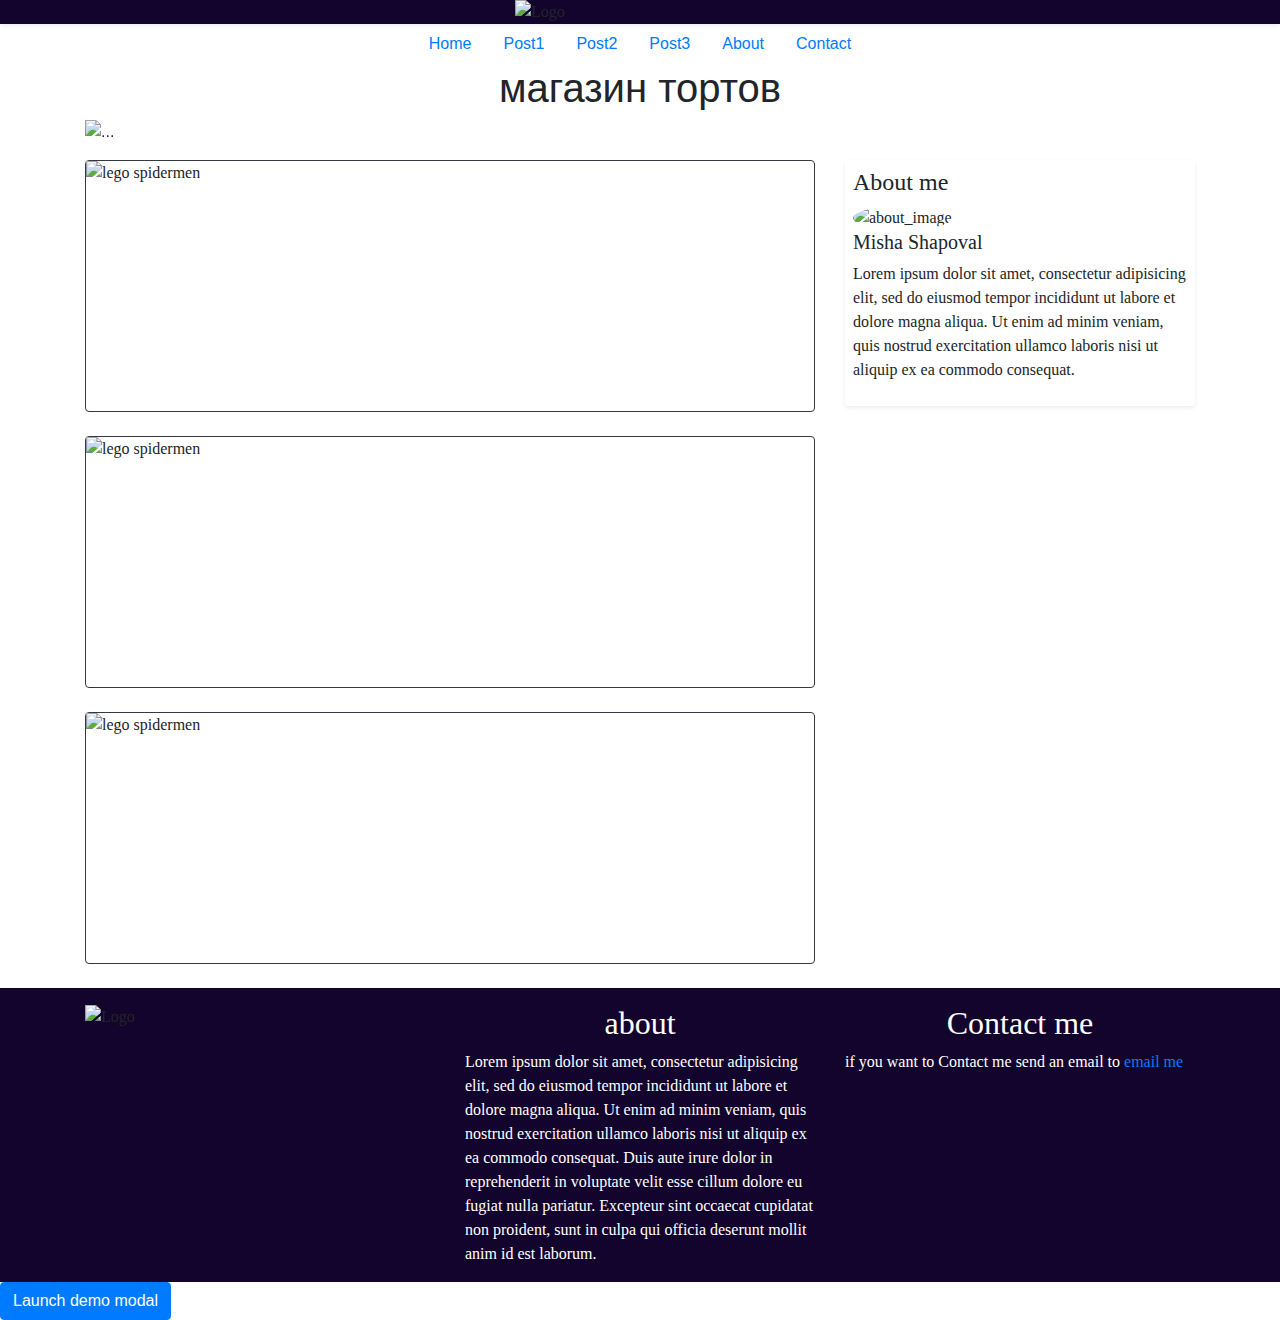
==== index.html @ d5a5aa8e "uploded web site" ====
<!DOCTYPE html>
<html lang="en" dir="ltr">
  <head>
    <meta charset="utf-8">
    <title></title>
    <link rel="stylesheet" href="./css/style.css">
    <link rel="stylesheet" href="./css/bootstrap.min.css">
    <link rel="stylesheet" href="/css/master.css">
  </head>
  <body>
    <header>
      <div class="shadow-sm rounded">
        <img src="" alt="Logo" width="250" class="mx-auto d-block">

      </div>
    </header>
    <nav>
      <ul class="nav justify-content-center">
        <li class="nav-item">
          <a class="nav-link active" href="file:///E:/projakt/index.html">Home</a>
        </li>
        <li class="nav-item">
          <a class="nav-link" href="file:///E:/projakt/post1.html">Post1</a>
        </li>
        <li class="nav-item">
          <a class="nav-link" href="file:///E:/projakt/post2.html">Post2</a>
        </li>
        <li class="nav-item">
          <a class="nav-link" href="file:///E:/projakt/post3.html">Post3</a>
        </li>
        <li class="nav-item">
          <a class="nav-link" href="#">About</a>
        </li>
        <li class="nav-item">
          <a class="nav-link" href="file:///E:/projakt/CONTACTC.HTML?submit=#">Contact</a>
        </li>
      <!-- <li class="nav-item">
      <a class="nav-link disabled" href="#" tabindex="-1" aria-disabled="true">Disabled</a>
      </li> -->
      </ul>
        </nav>
        <h1 class="text-center">магазин тортов</h1>
        <slide style="height:500px;;">
          <div class="container">
      <div id="carouselExampleIndicators" class="carousel slide" data-ride="carousel">
        <div class="corousel-fade">
          <div id="carouselExampleIndicators"
          class="carousel slide" data-ride="carousel">
              </div>
              </div>

  <ol class="carousel-indicators">
    <li data-target="#carouselExampleIndicators" data-slide-to="0" cl></li>
    <li data-target="#carouselExampleIndicators" data-slide-to="1"></li>
    <li data-target="#carouselExampleIndicators" data-slide-to="2"></li>
  </ol>
  <div class="carousel-inner">
    <div class="carousel-item active">
      <img src="https://bilka.ua/wp-content/uploads/2018/11/Bilka_2102-315-741x879.jpg"
      <img src=""class="d-block w-100" alt="...">
    </div>
    <div class="carousel-item">
      <img src="https://i.obozrevatel.com/food/recipemain/2019/1/29/tort-tiramisu-12-kg.webp?size=600x400" class="d-block w-100" alt="...">
    </div>
    <div class="carousel-item">
      <img src="https://lh3.googleusercontent.com/proxy/KKnSmZsCqkBBlunkZHsnwj1Jzv60WcoLrt82GWJtmdabwoI1Q5yvRIs3j0xZhD_OjKtSTaohvKrzP8EVv383UDBSOBgHF9AqoBEX57Rn-r89Ru3HsQfbDG-ExFsVyH8yy317Z178-dKx" class="d-block w-100" alt="...">
    </div>
  </div>
  <a class="carousel-control-prev" href="#carouselExampleIndicators" role="button" data-slide="prev">
    <span class="carousel-control-prev-icon" aria-hidden="true"></span>
    <span class="sr-only">Previous</span>
  </a>
  <a class="carousel-control-next" href="#carouselExampleIndicators" role="button" data-slide="next">
    <span class="carousel-control-next-icon" aria-hidden="true"></span>
    <span class="sr-only">Next</span>
  </a>
</div>
</slide>


</div>
    <main class="pt-3">
      <div class="container">
        <div class="row">
          <div class="col-md-8">
            <!-- <-Карточка с товаром1--->
            <div class="card flex-md-row mb-4 border-dark h-md-250">
              <img src="https://bilka.ua/wp-content/uploads/2018/11/Bilka_2102-315-741x879.jpg"
              alt="lego spidermen"class="card-img-left flex-auto d-none d-md-block"height="250">
              <div class="card-body d-flex flex=colum aligh items items-start">
                <h3><h3>
                  <p class="card-text mb-auto">
                  </p>



               </div>

            </div>
            <div class="card flex-md-row mb-4 border-dark h-md-250">
              <img src="https://i.obozrevatel.com/food/recipemain/2019/1/29/tort-tiramisu-12-kg.webp?size=600x400"
              alt="lego spidermen"class="card-img-left flex-auto d-none d-md-block"height="250">
              <div class="card-body d-flex flex=colum aligh items items-start">
                <h3><h3>
                  <p class="card-text mb-auto">
                          </p>



               </div>

            </div>
            <div class="card flex-md-row mb-4 border-dark h-md-250">
              <img src="https://lh3.googleusercontent.com/proxy/KKnSmZsCqkBBlunkZHsnwj1Jzv60WcoLrt82GWJtmdabwoI1Q5yvRIs3j0xZhD_OjKtSTaohvKrzP8EVv383UDBSOBgHF9AqoBEX57Rn-r89Ru3HsQfbDG-ExFsVyH8yy317Z178-dKx"
              alt="lego spidermen"class="card-img-left flex-auto d-none d-md-block"height="250">
              <div class="card-body d-flex flex=colum aligh items items-start">
                <h3><h3>
                  <p class="card-text mb-auto">
                      </p>



               </div>

            </div>

          </div>
          <div class="col-md-4">
            <div class="blog-sidebar p-2 shadow-sm rounded">
              <h4>About me </h4>
              <img src="https://encrypted-tbn0.gstatic.com/images?q=tbn:ANd9GcQGeDfApXwRDX5WsCs6fEq84InCmWe9FK2oKlCfvynqRUR5V-vk&s" alt="about_image"
              class="img-fluid rounded-circle">
              <h5>  Misha Shapoval</h5>
                <p>Lorem ipsum dolor sit amet, consectetur adipisicing elit, sed do eiusmod tempor incididunt ut labore et dolore magna aliqua. Ut enim ad minim veniam, quis nostrud exercitation ullamco laboris nisi ut aliquip ex ea commodo consequat.</p>
            </div>


        </div>
      </div>

      </div>
    </main>
    <footer>
      <div class="container">
        <div class="row py-3 text dark">
           <!-- <-Колонка1----->
          <div class="col-md-4">
            <img src="" alt="Logo" width="250">

          </div>
           <!-- <-Колонка2----->
          <div class="col-md-4">
            <h>
            <h2 class="text-center">about</h2>
            <p1>
              Lorem ipsum dolor sit amet, consectetur adipisicing elit, sed do eiusmod tempor incididunt ut labore et dolore magna aliqua. Ut enim ad minim veniam, quis nostrud exercitation ullamco laboris nisi ut aliquip ex ea commodo consequat. Duis aute irure dolor in reprehenderit in voluptate velit esse cillum dolore eu fugiat nulla pariatur. Excepteur sint occaecat cupidatat non proident, sunt in culpa qui officia deserunt mollit anim id est laborum.
            </p1>
          </h>
        </div>
         <!-- <-Колонка3 ----->
        <div class="col-md-4">
          <h2 class="text-center">Contact me</h2>
          <p1>if you want to Contact me send an email to </p1>
          <a
          href="mailto:shapovalmiha@gmail.com?subject=feedback">email me</a>
      </div>
    </div>

    </footer>
    <script src="https://code.jquery.com/jquery-3.4.1.slim.min.js" integrity="sha384-J6qa4849blE2+poT4WnyKhv5vZF5SrPo0iEjwBvKU7imGFAV0wwj1yYfoRSJoZ+n" crossorigin="anonymous"></script>
    <script src="https://cdn.jsdelivr.net/npm/popper.js@1.16.0/dist/umd/popper.min.js" integrity="sha384-Q6E9RHvbIyZFJoft+2mJbHaEWldlvI9IOYy5n3zV9zzTtmI3UksdQRVvoxMfooAo" crossorigin="anonymous"></script>
    <script src="https://stackpath.bootstrapcdn.com/bootstrap/4.4.1/js/bootstrap.min.js" integrity="sha384-wfSDF2E50Y2D1uUdj0O3uMBJnjuUD4Ih7YwaYd1iqfktj0Uod8GCExl3Og8ifwB6" crossorigin="anonymous"></script>
    <!-- Button trigger modal -->
<button type="button" class="btn btn-primary" data-toggle="modal" data-target="#exampleModalScrollable">
  Launch demo modal
</button>

<!-- Modal -->
<div class="modal fade" id="exampleModalScrollable" tabindex="-1" role="dialog" aria-labelledby="exampleModalScrollableTitle" aria-hidden="true">
  <div class="modal-dialog modal-dialog-scrollable" role="document">
    <div class="modal-content">
      <div class="modal-header">
        <h5 class="modal-title" id="exampleModalScrollableTitle">Modal title</h5>
        <button type="button" class="close" data-dismiss="modal" aria-label="Close">
          <span aria-hidden="true">&times;</span>
        </button>
      </div>
      <div class="modal-body">
        Hello world
      </div>
      <div class="modal-footer">
        <button type="button" class="btn btn-secondary" data-dismiss="modal">Close</button>
        <button type="button" class="btn btn-primary">Save changes</button>
      </div>
    </div>
  </div>
</div>
  </body>
</html>
---- css/style.css ----
footer, header {
  background-color: #13042d;
  font-family: 'Arizonia', cursive;
  font-family: 'Rye', cursive;
}
p1{
  color: white;
}
h2{
  color: white;
}
h{
  color: white;
}
body, main{
  font-family: 'Zhi Mang Xing', cursive;
}
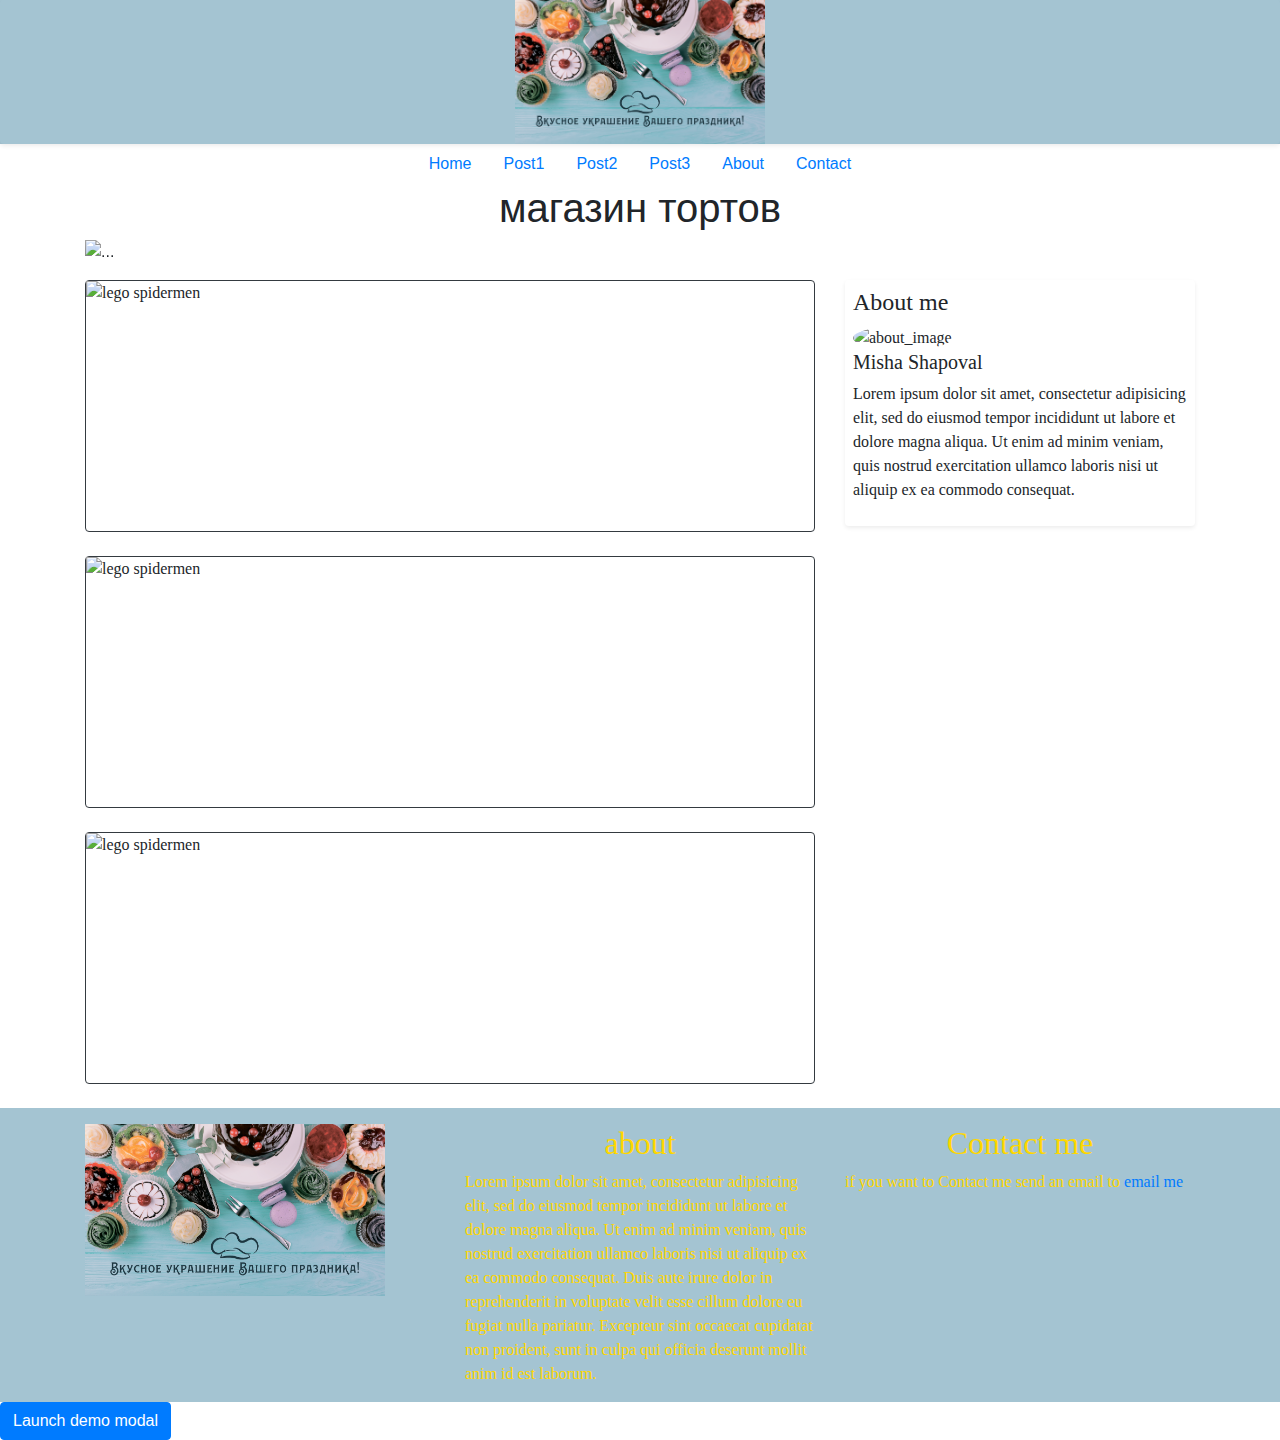
==== commit 22b147d6: "update 2" ====
--- a/index.html
+++ b/index.html
@@ -10,7 +10,7 @@
   <body>
     <header>
       <div class="shadow-sm rounded">
-        <img src="" alt="Logo" width="250" class="mx-auto d-block">
+        <img src="./img/логотип.png" alt="Logo" width="250" class="mx-auto d-block">
 
       </div>
     </header>
@@ -63,7 +63,7 @@
       <img src="https://i.obozrevatel.com/food/recipemain/2019/1/29/tort-tiramisu-12-kg.webp?size=600x400" class="d-block w-100" alt="...">
     </div>
     <div class="carousel-item">
-      <img src="https://lh3.googleusercontent.com/proxy/KKnSmZsCqkBBlunkZHsnwj1Jzv60WcoLrt82GWJtmdabwoI1Q5yvRIs3j0xZhD_OjKtSTaohvKrzP8EVv383UDBSOBgHF9AqoBEX57Rn-r89Ru3HsQfbDG-ExFsVyH8yy317Z178-dKx" class="d-block w-100" alt="...">
+      <img src="https://lh3.googleusercontent.com/proxy/_57wpFZ8aUMMaXYEh6jNjuRfZPcxFamkWyXvoyHUtjkMGfNG1RQDOC9XWf_hGUoTKWmNGVDeiOcBonsnCKsP8cXyduTdfDa6bhPcxRmJZav_MdjDstedUTBxxYj_DxI_HlEYpgG_sEPTywMBncex7qPHxfnm" class="d-block w-100" alt="...">
     </div>
   </div>
   <a class="carousel-control-prev" href="#carouselExampleIndicators" role="button" data-slide="prev">
@@ -111,7 +111,7 @@
 
             </div>
             <div class="card flex-md-row mb-4 border-dark h-md-250">
-              <img src="https://lh3.googleusercontent.com/proxy/KKnSmZsCqkBBlunkZHsnwj1Jzv60WcoLrt82GWJtmdabwoI1Q5yvRIs3j0xZhD_OjKtSTaohvKrzP8EVv383UDBSOBgHF9AqoBEX57Rn-r89Ru3HsQfbDG-ExFsVyH8yy317Z178-dKx"
+              <img src="https://lh3.googleusercontent.com/proxy/_57wpFZ8aUMMaXYEh6jNjuRfZPcxFamkWyXvoyHUtjkMGfNG1RQDOC9XWf_hGUoTKWmNGVDeiOcBonsnCKsP8cXyduTdfDa6bhPcxRmJZav_MdjDstedUTBxxYj_DxI_HlEYpgG_sEPTywMBncex7qPHxfnm"
               alt="lego spidermen"class="card-img-left flex-auto d-none d-md-block"height="250">
               <div class="card-body d-flex flex=colum aligh items items-start">
                 <h3><h3>
@@ -145,7 +145,7 @@
         <div class="row py-3 text dark">
            <!-- <-Колонка1----->
           <div class="col-md-4">
-            <img src="" alt="Logo" width="250">
+            <img src="./img/логотип.png" alt="Logo" width="300">
 
           </div>
            <!-- <-Колонка2----->
--- a/css/style.css
+++ b/css/style.css
@@ -1,16 +1,16 @@
 footer, header {
-  background-color: #13042d;
+  background-color: #a4c4d2;
   font-family: 'Arizonia', cursive;
   font-family: 'Rye', cursive;
 }
 p1{
-  color: white;
+  color: gold;
 }
 h2{
-  color: white;
+  color: gold;
 }
 h{
-  color: white;
+  color: gold;
 }
 body, main{
   font-family: 'Zhi Mang Xing', cursive;
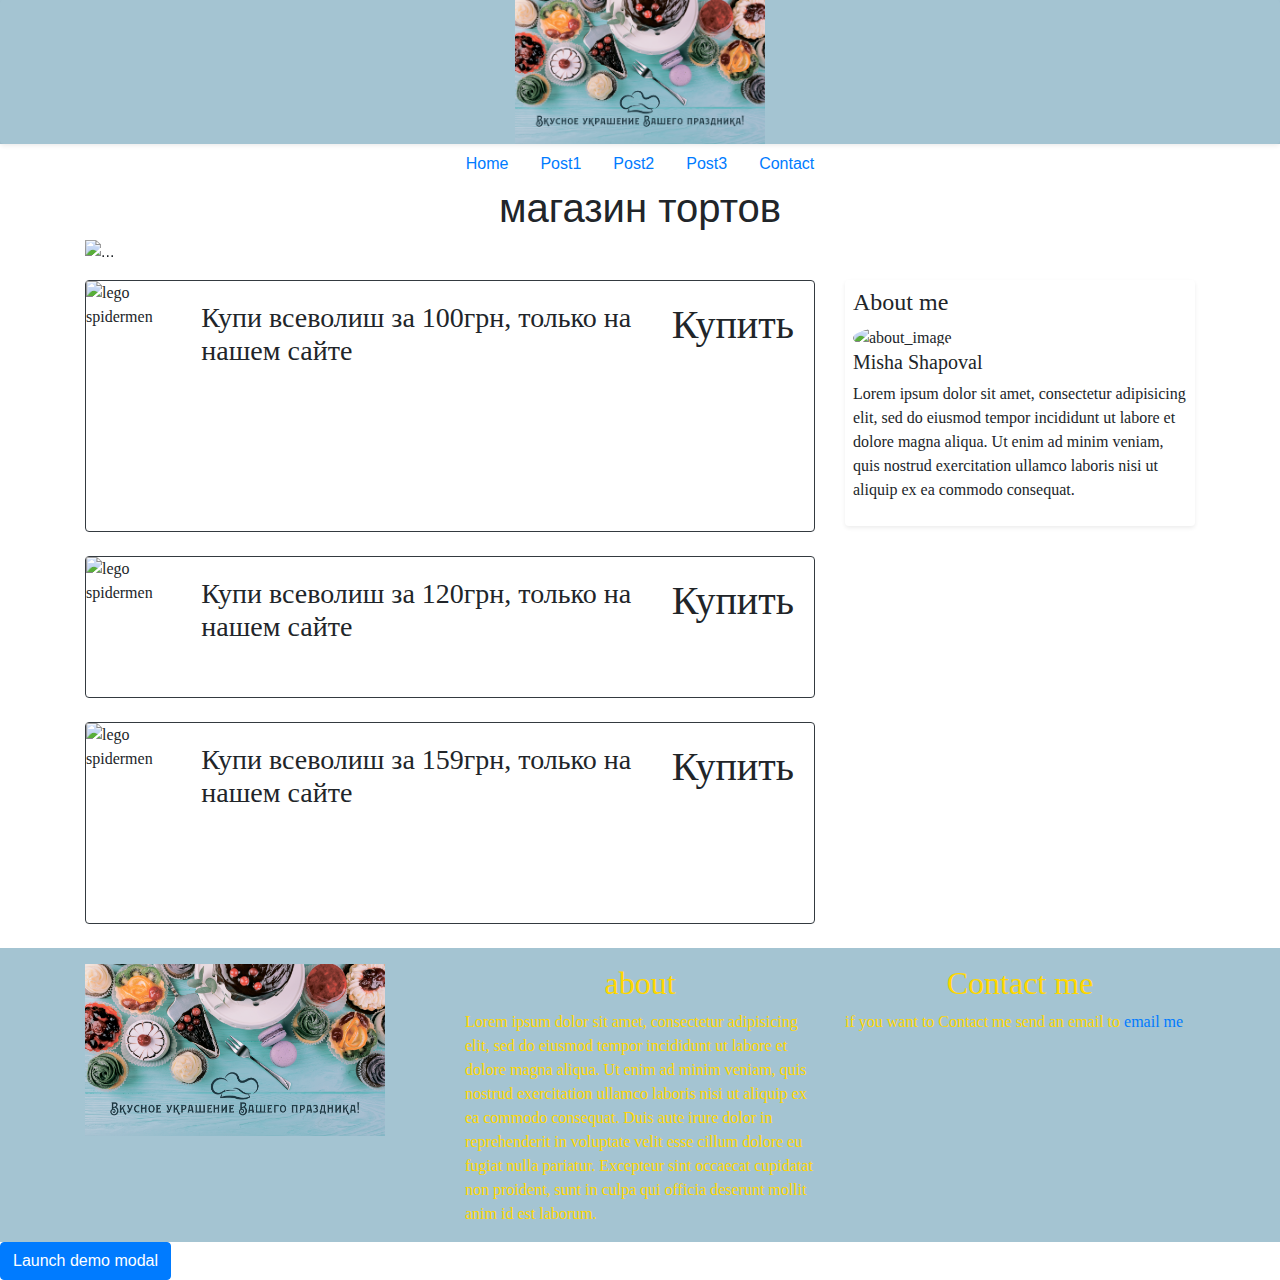
==== commit ffca4da3: "update 7" ====
--- a/index.html
+++ b/index.html
@@ -17,22 +17,22 @@
     <nav>
       <ul class="nav justify-content-center">
         <li class="nav-item">
-          <a class="nav-link active" href="file:///E:/projakt/index.html">Home</a>
-        </li>
-        <li class="nav-item">
-          <a class="nav-link" href="file:///E:/projakt/post1.html">Post1</a>
-        </li>
-        <li class="nav-item">
-          <a class="nav-link" href="file:///E:/projakt/post2.html">Post2</a>
-        </li>
-        <li class="nav-item">
-          <a class="nav-link" href="file:///E:/projakt/post3.html">Post3</a>
-        </li>
-        <li class="nav-item">
-          <a class="nav-link" href="#">About</a>
-        </li>
-        <li class="nav-item">
-          <a class="nav-link" href="file:///E:/projakt/CONTACTC.HTML?submit=#">Contact</a>
+          <a class="nav-link active" href="index.html">Home</a>
+        </li>
+        <li class="nav-item">
+          <a class="nav-link" href="T post1.html">Post1</a>
+        </li>
+        <li class="nav-item">
+          <a class="nav-link" href="T post2.html">Post2</a>
+        </li>
+        <li class="nav-item">
+          <a class="nav-link" href="T post3.html">Post3</a>
+        </li>
+        <li class="nav-item">
+        
+        </li>
+        <li class="nav-item">
+          <a class="nav-link" href="T contact.html">Contact</a>
         </li>
       <!-- <li class="nav-item">
       <a class="nav-link disabled" href="#" tabindex="-1" aria-disabled="true">Disabled</a>
@@ -88,7 +88,10 @@
               <img src="https://bilka.ua/wp-content/uploads/2018/11/Bilka_2102-315-741x879.jpg"
               alt="lego spidermen"class="card-img-left flex-auto d-none d-md-block"height="250">
               <div class="card-body d-flex flex=colum aligh items items-start">
-                <h3><h3>
+                <h3>Купи всеволиш за 100грн, только на нашем сайте<h3>
+                  <div class="text-left">
+                      <h1>Купить</h1>
+                  </div>
                   <p class="card-text mb-auto">
                   </p>
 
@@ -99,9 +102,12 @@
             </div>
             <div class="card flex-md-row mb-4 border-dark h-md-250">
               <img src="https://i.obozrevatel.com/food/recipemain/2019/1/29/tort-tiramisu-12-kg.webp?size=600x400"
-              alt="lego spidermen"class="card-img-left flex-auto d-none d-md-block"height="250">
+              alt="lego spidermen"class="card-img-left flex-auto d-none d-md-block"height="140">
               <div class="card-body d-flex flex=colum aligh items items-start">
-                <h3><h3>
+                <h3>Купи всеволиш за 120грн, только на нашем сайте<h3>
+                  <div class="text-left">
+                      <h1>Купить</h1>
+                  </div>
                   <p class="card-text mb-auto">
                           </p>
 
@@ -112,9 +118,12 @@
             </div>
             <div class="card flex-md-row mb-4 border-dark h-md-250">
               <img src="https://lh3.googleusercontent.com/proxy/_57wpFZ8aUMMaXYEh6jNjuRfZPcxFamkWyXvoyHUtjkMGfNG1RQDOC9XWf_hGUoTKWmNGVDeiOcBonsnCKsP8cXyduTdfDa6bhPcxRmJZav_MdjDstedUTBxxYj_DxI_HlEYpgG_sEPTywMBncex7qPHxfnm"
-              alt="lego spidermen"class="card-img-left flex-auto d-none d-md-block"height="250">
+              alt="lego spidermen"class="card-img-left flex-auto d-none d-md-block"height="200">
               <div class="card-body d-flex flex=colum aligh items items-start">
-                <h3><h3>
+                <h3>Купи всеволиш за 159грн, только на нашем сайте<h3>
+                  <div class="text-left">
+                      <h1>Купить</h1>
+                  </div>
                   <p class="card-text mb-auto">
                       </p>
 
@@ -128,7 +137,7 @@
           <div class="col-md-4">
             <div class="blog-sidebar p-2 shadow-sm rounded">
               <h4>About me </h4>
-              <img src="https://encrypted-tbn0.gstatic.com/images?q=tbn:ANd9GcQGeDfApXwRDX5WsCs6fEq84InCmWe9FK2oKlCfvynqRUR5V-vk&s" alt="about_image"
+              <img src="https://hcdonbass.com/upload/resize_cache/iblock/197/239_289_1/%D0%A8%D0%B0%D0%BF%D0%BE%D0%B2%D0%B0%D0%BB.jpg" alt="about_image"
               class="img-fluid rounded-circle">
               <h5>  Misha Shapoval</h5>
                 <p>Lorem ipsum dolor sit amet, consectetur adipisicing elit, sed do eiusmod tempor incididunt ut labore et dolore magna aliqua. Ut enim ad minim veniam, quis nostrud exercitation ullamco laboris nisi ut aliquip ex ea commodo consequat.</p>
